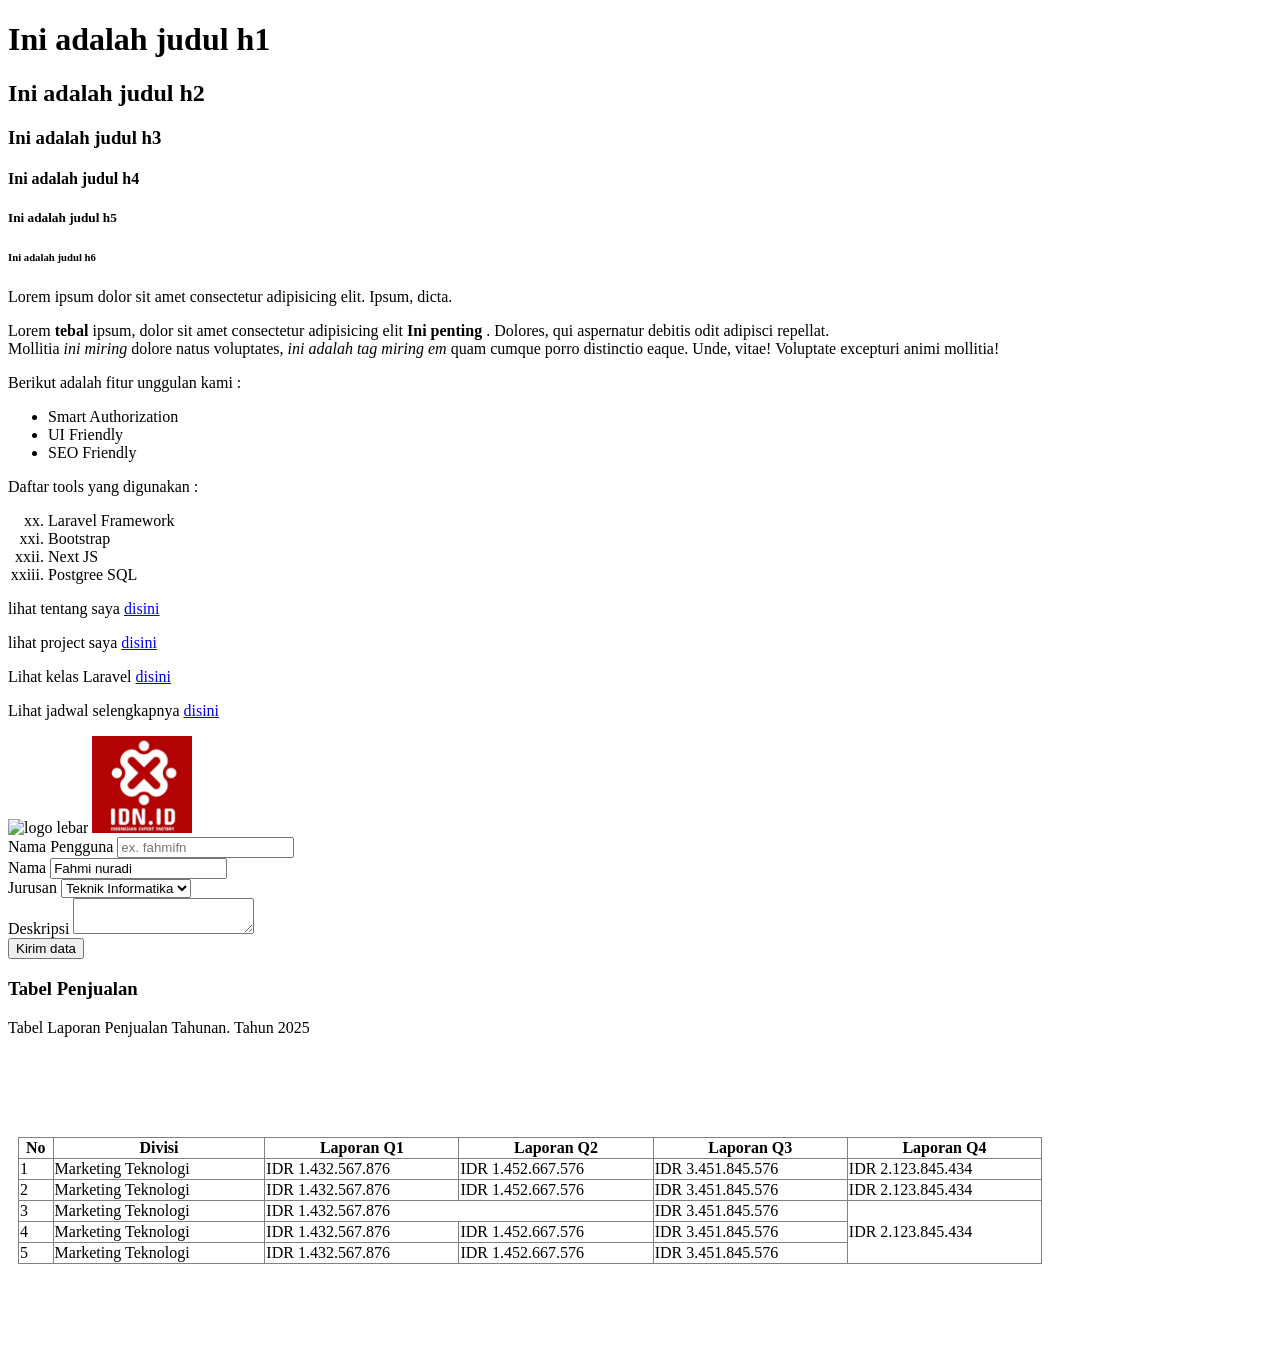
==== index.html @ ef26d8b1 "fix" ====
<!doctype html>
<html lang="en">
  <head>
    <meta charset="UTF-8" />
    <meta name="viewport" content="width=device-width, initial-scale=1.0" />
    <title>Document</title>
  </head>
  <body>
    <!-- judul -->
    <h1>Ini adalah judul h1</h1>
    <h2>Ini adalah judul h2</h2>
    <h3>Ini adalah judul h3</h3>
    <h4>Ini adalah judul h4</h4>
    <h5>Ini adalah judul h5</h5>
    <h6>Ini adalah judul h6</h6>

    <p></p>
    <h1></h1>
    <p class="nama-class"></p>
    <p class="nama-class"></p>
    <p class="class-pertama class-kedua"></p>

    <p>
      Lorem ipsum dolor sit amet consectetur adipisicing elit. Ipsum, dicta.
    </p>
    <p>
      Lorem <b>tebal</b> ipsum, dolor sit amet consectetur adipisicing elit
      <strong>Ini penting</strong> . Dolores, qui aspernatur debitis odit
      adipisci repellat. <br />
      Mollitia <i>ini miring</i> dolore natus voluptates,
      <em>ini adalah tag miring em</em> quam cumque porro distinctio eaque.
      Unde, vitae! Voluptate excepturi animi mollitia!
    </p>

    <p>Berikut adalah fitur unggulan kami :</p>
    <ul>
      <li>Smart Authorization</li>
      <li>UI Friendly</li>
      <li>SEO Friendly</li>
    </ul>

    <p>Daftar tools yang digunakan :</p>
    <ol type="i" start="20">
      <li>Laravel Framework</li>
      <li>Bootstrap</li>
      <li>Next JS</li>
      <li>Postgree SQL</li>
    </ol>

    <p>lihat tentang saya <a href="about.html">disini</a></p>
    <p>lihat project saya <a href="project/project.html">disini</a></p>
    <p>Lihat kelas Laravel <a href="../web-lanjutan/laravel.html">disini</a></p>
    <p>
      Lihat jadwal selengkapnya
      <a
        href="https://jadwal.idn.id/semua-training"
        title="website IDN"
        target="_blank"
        >disini</a
      >
    </p>

    <!-- task
    
    1. Redirect ke halaman tentang saya
    2. Redirect ke sosial media temen temen (Instagram, web, linked, tiktol).
    
    -->

    <!-- gambar -->
    <img
      src="https://www.idn.id/wp-content/uploads/2022/11/LOGO-ID-Networkers-IDN.ID_.png"
      width="100"
      alt="logo lebar"
    />
    <img src="assets/image/idn-logo.png" width="100" alt="logo tinggi" />

    <video autoplay muted loop width="100">
      <source
        src="https://res.cloudinary.com/demo/video/upload/dog.mp4"
        type=""
      />
      Browser tidak didukung.
    </video>

    <audio
      src="https://www.soundhelix.com/examples/mp3/SoundHelix-Song-1.mp3"
    ></audio>

    <form action="">
      <div class="">
        <label for="username">Nama Pengguna</label>
        <input
          type="text"
          name="username"
          id="username"
          class=""
          placeholder="ex. fahmifn"
          required
        />
      </div>
      <div class="">
        <label for="nama_lengkap">Nama</label>
        <input
          type="text"
          name="nama"
          id="nama_lengkap"
          class=""
          readonly
          value="Fahmi nuradi"
          required
        />
      </div>
      <div class="">
        <label for="nama_lengkap">Jurusan</label>
        <select name="" id="" required>
          <option value="" disabled>Pilih jurusan</option>
          <option value="Teknik Informatika">Teknik Informatika</option>
          <option value="Sistem Informasi">Sistem Informasi</option>
          <option value="Digital Marketing">Digital Marketing</option>
        </select>
      </div>

      <div class="">
        <label for="nama_lengkap">Deskripsi</label>
        <textarea name="desc" id=""></textarea>
      </div>

      <div class="">
        <button type="submit">Kirim data</button>
      </div>
    </form>


    <h3>Tabel Penjualan</h3>
    <p>Tabel Laporan Penjualan Tahunan. Tahun 2025</p>

    <table style="width: 80dvw; margin: 100px 10px; border-collapse: collapse;" border="1">
        <thead>
            <th>No</th>
            <th>Divisi</th>
            <th>Laporan Q1</th>
            <th>Laporan Q2</th>
            <th>Laporan Q3</th>
            <th>Laporan Q4</th>
        </thead>
        <tbody>
            <tr>
                <td>1</td>
                <td>Marketing Teknologi</td>
                <td>IDR 1.432.567.876</td>
                <td>IDR 1.452.667.576</td>
                <td>IDR 3.451.845.576</td>
                <td>IDR 2.123.845.434</td>
            </tr>
            <tr>
                <td>2</td>
                <td>Marketing Teknologi</td>
                <td>IDR 1.432.567.876</td>
                <td>IDR 1.452.667.576</td>
                <td>IDR 3.451.845.576</td>
                <td>IDR 2.123.845.434</td>
            </tr>
            <tr>
                <td>3</td>
                <td>Marketing Teknologi</td>
                <td colspan="2">IDR 1.432.567.876</td>
                <td>IDR 3.451.845.576</td>
                <td rowspan="3">IDR 2.123.845.434</td>
            </tr>
            <tr>
                <td>4</td>
                <td>Marketing Teknologi</td>
                <td>IDR 1.432.567.876</td>
                <td>IDR 1.452.667.576</td>
                <td>IDR 3.451.845.576</td>
            </tr>
            <tr>
                <td>5</td>
                <td>Marketing Teknologi</td>
                <td>IDR 1.432.567.876</td>
                <td>IDR 1.452.667.576</td>
                <td>IDR 3.451.845.576</td>
            </tr>
        </tbody>
    </table>

  </body>
</html>
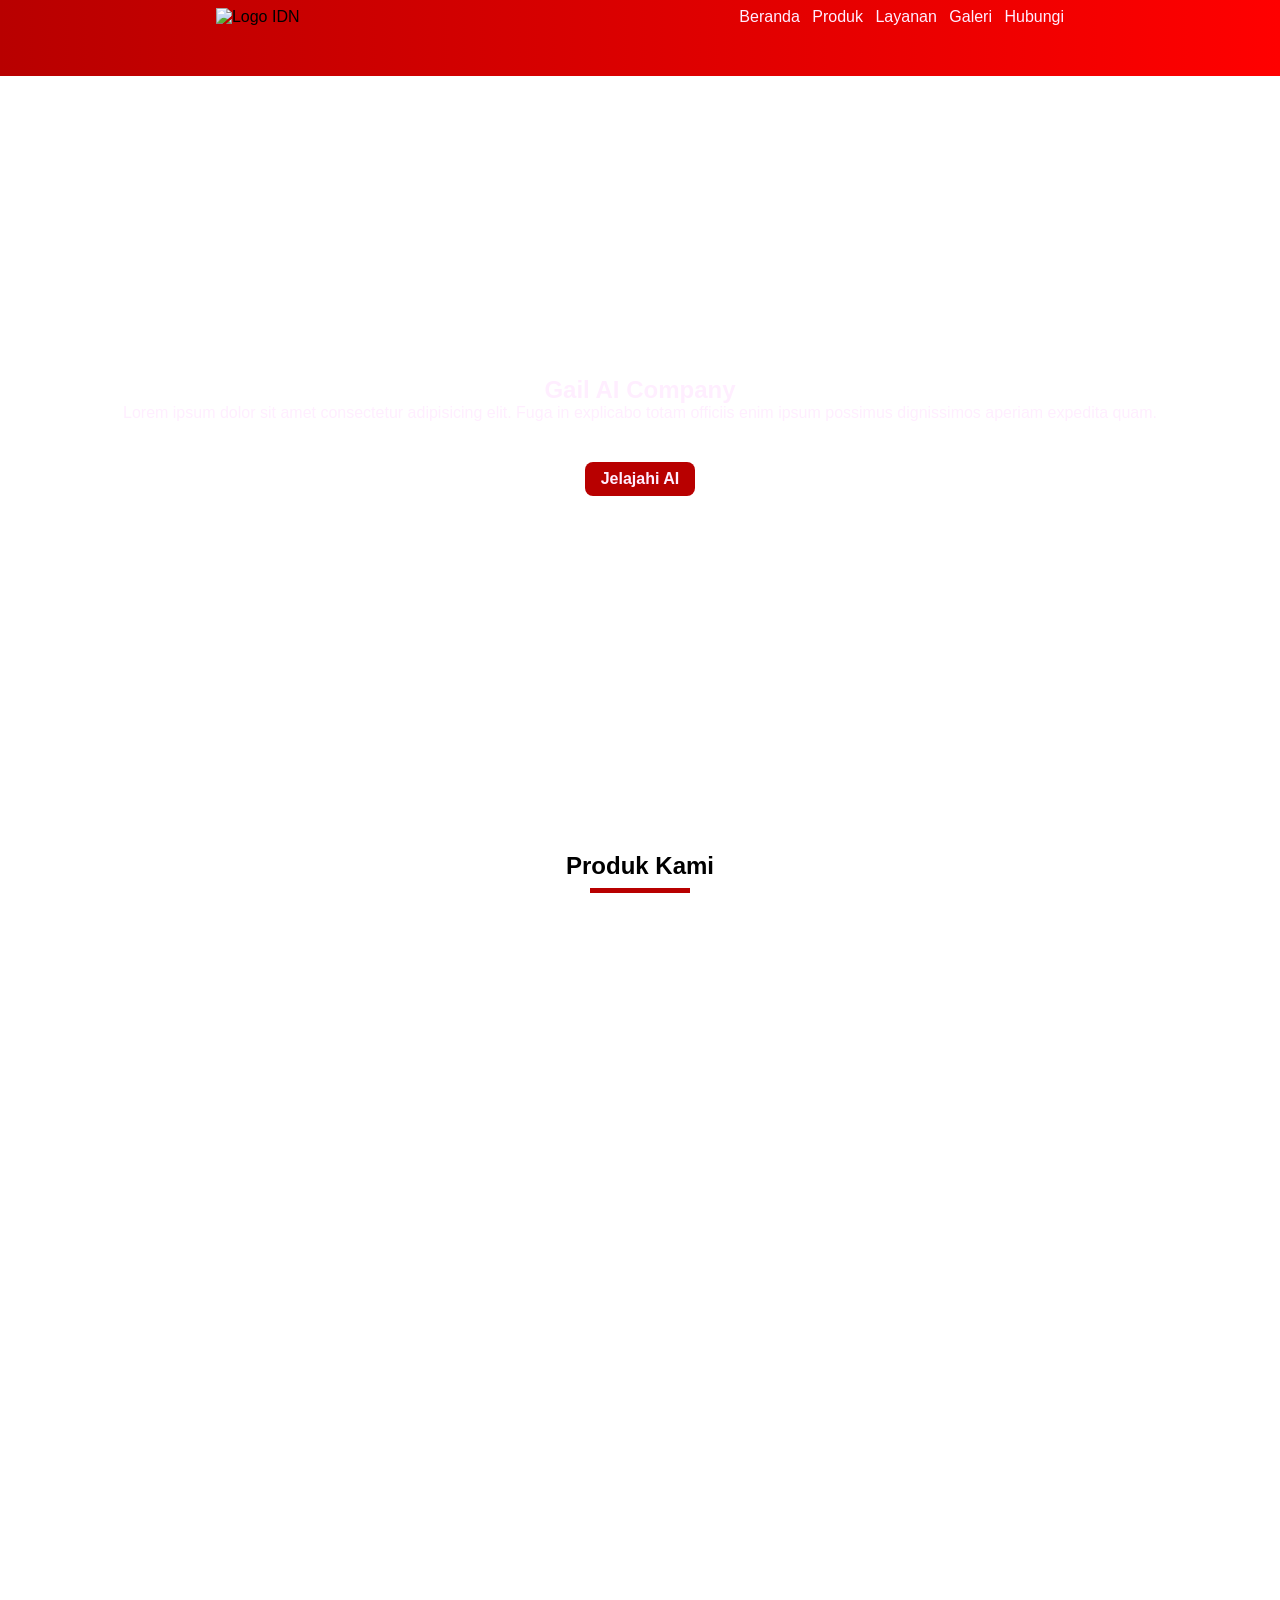
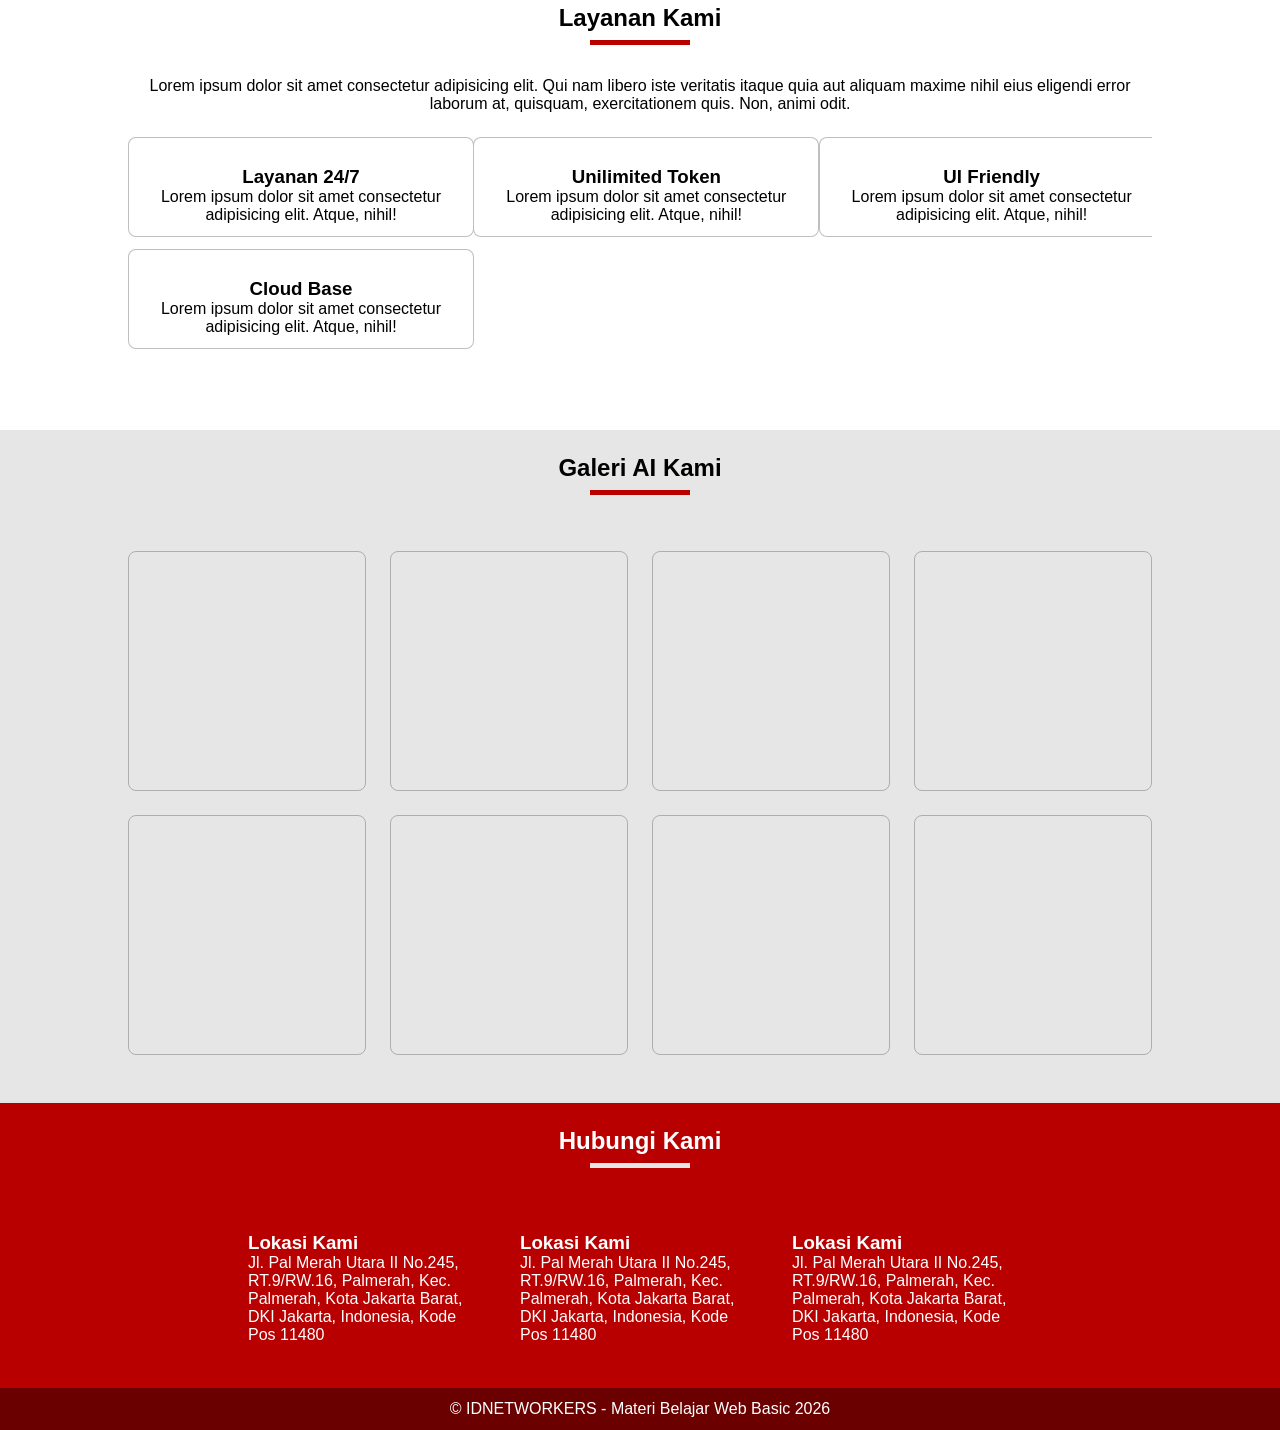
==== commit 358e5393: "v2 : perubahan index" ====
--- a/index.html
+++ b/index.html
@@ -3,187 +3,490 @@
   <head>
     <meta charset="UTF-8" />
     <meta name="viewport" content="width=device-width, initial-scale=1.0" />
-    <title>Document</title>
+    <title>Simple Company</title>
+
+    <!-- fonts -->
+    <link rel="preconnect" href="https://fonts.googleapis.com" />
+    <link rel="preconnect" href="https://fonts.gstatic.com" crossorigin />
+    <link
+      href="https://fonts.googleapis.com/css2?family=Poppins:ital,wght@0,100;0,200;0,300;0,400;0,500;0,600;0,700;0,800;0,900;1,100;1,200;1,300;1,400;1,500;1,600;1,700;1,800;1,900&display=swap"
+      rel="stylesheet"
+    />
+
+    <script src="https://unpkg.com/feather-icons"></script>
+    <link href="https://unpkg.com/aos@2.3.1/dist/aos.css" rel="stylesheet" />
+    <script src="https://unpkg.com/aos@2.3.1/dist/aos.js"></script>
+
+    <style>
+      :root {
+        --color-red: #b80000;
+        --color-blue: #0088cc;
+        --color-yellow: #ffff00;
+        --color-orange: #ff6611;
+        --color-red-gradient: #ff6666;
+        --bg-hero-red-gradient: #b8000070;
+        --bg-hero-orange-gradient: #ff661170;
+        --font-color: #343434;
+      }
+
+      * {
+        padding: 0;
+        margin: 0;
+        font-family: "Poppins", sans-serif;
+        overflow-x: hidden;
+      }
+
+      body {
+        box-sizing: border-box;
+      }
+
+      #header {
+        background: linear-gradient(to right, var(--color-red), #ff0000);
+        width: 100dvw;
+        height: 60px;
+        padding: 8px 0;
+      }
+
+      .d-flex {
+        display: flex;
+      }
+
+      .space-around {
+        justify-content: space-around;
+      }
+
+      .align-items-center {
+        align-items: center;
+      }
+
+      .wide-logo {
+        width: 140px;
+      }
+
+      .nav-item {
+        display: inline-block;
+      }
+
+      .nav-item a {
+        color: #ffeeff;
+        text-decoration: none;
+        margin-left: 8px;
+        transition: 2s ease-in-out;
+      }
+      .nav-item a:hover {
+        border-bottom: #ffeeff solid 5px;
+      }
+
+      #hero {
+        width: 100dvw;
+        height: 80dvh;
+        background:
+          linear-gradient(to bottom, #11111190),
+          url("https://picsum.photos/1440/800");
+        background-repeat: no-repeat;
+        background-size: cover;
+      }
+
+      .d-flex {
+        display: flex;
+      }
+
+      .align-center {
+        align-items: center;
+      }
+
+      .justify-center {
+        justify-content: center;
+      }
+
+      .gap-1 {
+        gap: 16px;
+      }
+
+      .d-column {
+        flex-direction: column;
+      }
+
+      .area-title {
+        text-align: center;
+        color: #ffeeff;
+      }
+
+      .btn-explore {
+        background-color: var(--color-red);
+        padding: 8px 16px;
+        border-radius: 8px;
+        color: #ffeeff;
+        font-weight: 600;
+        text-decoration: none;
+        margin-top: 24px;
+      }
+
+      #produk {
+        width: 100dvw;
+        min-height: 80dvh;
+        padding: 32px 0;
+      }
+
+      .produk,
+      .layanan,
+      .gallery,
+      .contact {
+        margin: 24px auto;
+        text-align: center;
+      }
+
+      .divider {
+        width: 100px;
+        height: 5px;
+        background-color: var(--color-red);
+        margin: 8px auto;
+      }
+
+      .card-flex {
+        width: 80%;
+        margin: auto;
+        gap: 24px;
+        flex-wrap: wrap;
+      }
+
+      .card {
+        width: 320px;
+        background-color: #ffffff;
+        border: #34343450 0.4px solid;
+        border-radius: 8px;
+        padding: 12px;
+      }
+
+      .card h3 {
+        margin-top: 16px;
+      }
+
+      #layanan {
+        width: 100dvw;
+        min-height: 50dvh;
+      }
+
+      .content-about {
+        width: 80%;
+        margin: auto;
+        text-align: center;
+      }
+
+      .d-grid {
+        display: grid;
+      }
+
+      .grid-col-4 {
+        grid-template-columns: repeat(auto-fit, minmax(300px, 1fr));
+        margin: 24px 0;
+        gap: 12px;
+      }
+
+      #gallery {
+        width: 100dvw;
+        background-color: #e6e6e6;
+      }
+
+      .grid-gallery {
+        width: 80%;
+        grid-template-columns: repeat(4, 1fr);
+        grid-template-rows: repeat(2, 240px);
+        gap: 24px;
+        margin: 48px auto;
+      }
+
+      .card-image {
+        border: #34343450 0.4px solid;
+        border-radius: 8px;
+        background:
+          linear-gradient(to bottom, #11111190),
+          url("https://picsum.photos/320/240");
+        background-repeat: no-repeat;
+        background-size: cover;
+        text-align: center;
+        color: #e6e6e6;
+        display: flex;
+        flex-direction: column;
+        justify-content: center;
+      }
+
+      #contact {
+        width: 100dvw;
+        min-height: 20dvh;
+        background-color: var(--color-red);
+        color: #ffffff;
+      }
+
+      .bg-white {
+        background-color: #e6e6e6;
+      }
+
+      .sosial-media {
+        width: 80%;
+        gap: 32px;
+        margin: 12px auto;
+        display: flex;
+        justify-content: center;
+        padding: 32px 0;
+      }
+
+      .sosial-media div {
+        width: 240px;
+      }
+
+      .footer {
+        width: 100dvw;
+        display: flex;
+        justify-content: center;
+        padding: 12px 0;
+        background-color: #6b0000;
+        color: #ffffff;
+      }
+    </style>
   </head>
   <body>
-    <!-- judul -->
-    <h1>Ini adalah judul h1</h1>
-    <h2>Ini adalah judul h2</h2>
-    <h3>Ini adalah judul h3</h3>
-    <h4>Ini adalah judul h4</h4>
-    <h5>Ini adalah judul h5</h5>
-    <h6>Ini adalah judul h6</h6>
-
-    <p></p>
-    <h1></h1>
-    <p class="nama-class"></p>
-    <p class="nama-class"></p>
-    <p class="class-pertama class-kedua"></p>
-
-    <p>
-      Lorem ipsum dolor sit amet consectetur adipisicing elit. Ipsum, dicta.
-    </p>
-    <p>
-      Lorem <b>tebal</b> ipsum, dolor sit amet consectetur adipisicing elit
-      <strong>Ini penting</strong> . Dolores, qui aspernatur debitis odit
-      adipisci repellat. <br />
-      Mollitia <i>ini miring</i> dolore natus voluptates,
-      <em>ini adalah tag miring em</em> quam cumque porro distinctio eaque.
-      Unde, vitae! Voluptate excepturi animi mollitia!
-    </p>
-
-    <p>Berikut adalah fitur unggulan kami :</p>
-    <ul>
-      <li>Smart Authorization</li>
-      <li>UI Friendly</li>
-      <li>SEO Friendly</li>
-    </ul>
-
-    <p>Daftar tools yang digunakan :</p>
-    <ol type="i" start="20">
-      <li>Laravel Framework</li>
-      <li>Bootstrap</li>
-      <li>Next JS</li>
-      <li>Postgree SQL</li>
-    </ol>
-
-    <p>lihat tentang saya <a href="about.html">disini</a></p>
-    <p>lihat project saya <a href="project/project.html">disini</a></p>
-    <p>Lihat kelas Laravel <a href="../web-lanjutan/laravel.html">disini</a></p>
-    <p>
-      Lihat jadwal selengkapnya
-      <a
-        href="https://jadwal.idn.id/semua-training"
-        title="website IDN"
-        target="_blank"
-        >disini</a
+    <!-- area navbar -->
+    <header id="header">
+      <div class="d-flex space-around align-items-center">
+        <div class="logo">
+          <img
+            src="https://www.idn.id/wp-content/uploads/2023/01/LOGO-ID-Networkers-IDN.ID-Putih-1024x320.png"
+            class="wide-logo"
+            alt="Logo IDN"
+          />
+        </div>
+        <nav class="navbar">
+          <ul>
+            <li class="nav-item"><a href="">Beranda</a></li>
+            <li class="nav-item"><a href="">Produk</a></li>
+            <li class="nav-item"><a href="">Layanan</a></li>
+            <li class="nav-item"><a href="">Galeri</a></li>
+            <li class="nav-item"><a href="">Hubungi</a></li>
+          </ul>
+        </nav>
+      </div>
+    </header>
+
+    <main>
+      <section
+        id="hero"
+        class="d-flex justify-center align-center d-column gap-1"
       >
-    </p>
-
-    <!-- task
-    
-    1. Redirect ke halaman tentang saya
-    2. Redirect ke sosial media temen temen (Instagram, web, linked, tiktol).
-    
-    -->
-
-    <!-- gambar -->
-    <img
-      src="https://www.idn.id/wp-content/uploads/2022/11/LOGO-ID-Networkers-IDN.ID_.png"
-      width="100"
-      alt="logo lebar"
-    />
-    <img src="assets/image/idn-logo.png" width="100" alt="logo tinggi" />
-
-    <video autoplay muted loop width="100">
-      <source
-        src="https://res.cloudinary.com/demo/video/upload/dog.mp4"
-        type=""
-      />
-      Browser tidak didukung.
-    </video>
-
-    <audio
-      src="https://www.soundhelix.com/examples/mp3/SoundHelix-Song-1.mp3"
-    ></audio>
-
-    <form action="">
-      <div class="">
-        <label for="username">Nama Pengguna</label>
-        <input
-          type="text"
-          name="username"
-          id="username"
-          class=""
-          placeholder="ex. fahmifn"
-          required
-        />
-      </div>
-      <div class="">
-        <label for="nama_lengkap">Nama</label>
-        <input
-          type="text"
-          name="nama"
-          id="nama_lengkap"
-          class=""
-          readonly
-          value="Fahmi nuradi"
-          required
-        />
-      </div>
-      <div class="">
-        <label for="nama_lengkap">Jurusan</label>
-        <select name="" id="" required>
-          <option value="" disabled>Pilih jurusan</option>
-          <option value="Teknik Informatika">Teknik Informatika</option>
-          <option value="Sistem Informasi">Sistem Informasi</option>
-          <option value="Digital Marketing">Digital Marketing</option>
-        </select>
-      </div>
-
-      <div class="">
-        <label for="nama_lengkap">Deskripsi</label>
-        <textarea name="desc" id=""></textarea>
-      </div>
-
-      <div class="">
-        <button type="submit">Kirim data</button>
-      </div>
-    </form>
-
-
-    <h3>Tabel Penjualan</h3>
-    <p>Tabel Laporan Penjualan Tahunan. Tahun 2025</p>
-
-    <table style="width: 80dvw; margin: 100px 10px; border-collapse: collapse;" border="1">
-        <thead>
-            <th>No</th>
-            <th>Divisi</th>
-            <th>Laporan Q1</th>
-            <th>Laporan Q2</th>
-            <th>Laporan Q3</th>
-            <th>Laporan Q4</th>
-        </thead>
-        <tbody>
-            <tr>
-                <td>1</td>
-                <td>Marketing Teknologi</td>
-                <td>IDR 1.432.567.876</td>
-                <td>IDR 1.452.667.576</td>
-                <td>IDR 3.451.845.576</td>
-                <td>IDR 2.123.845.434</td>
-            </tr>
-            <tr>
-                <td>2</td>
-                <td>Marketing Teknologi</td>
-                <td>IDR 1.432.567.876</td>
-                <td>IDR 1.452.667.576</td>
-                <td>IDR 3.451.845.576</td>
-                <td>IDR 2.123.845.434</td>
-            </tr>
-            <tr>
-                <td>3</td>
-                <td>Marketing Teknologi</td>
-                <td colspan="2">IDR 1.432.567.876</td>
-                <td>IDR 3.451.845.576</td>
-                <td rowspan="3">IDR 2.123.845.434</td>
-            </tr>
-            <tr>
-                <td>4</td>
-                <td>Marketing Teknologi</td>
-                <td>IDR 1.432.567.876</td>
-                <td>IDR 1.452.667.576</td>
-                <td>IDR 3.451.845.576</td>
-            </tr>
-            <tr>
-                <td>5</td>
-                <td>Marketing Teknologi</td>
-                <td>IDR 1.432.567.876</td>
-                <td>IDR 1.452.667.576</td>
-                <td>IDR 3.451.845.576</td>
-            </tr>
-        </tbody>
-    </table>
-
+        <div class="area-title">
+          <h1 data-aos="fade-up" data-aos-duration="3000">Gail AI Company</h1>
+          <p data-aos="fade-down">
+            Lorem ipsum dolor sit amet consectetur adipisicing elit. Fuga in
+            explicabo totam officiis enim ipsum possimus dignissimos aperiam
+            expedita quam.
+          </p>
+        </div>
+        <a href="" class="btn-explore">Jelajahi AI</a>
+      </section>
+
+      <section id="produk">
+        <header class="produk">
+          <h2>Produk Kami</h2>
+          <div class="divider"></div>
+        </header>
+        <div class="d-flex card-flex justify-center" id="dataProduk">
+          <!-- data diload dari js -->
+        </div>
+      </section>
+      <section id="layanan">
+        <header class="layanan">
+          <h2>Layanan Kami</h2>
+          <div class="divider"></div>
+        </header>
+        <div class="content-about">
+          <p>
+            Lorem ipsum dolor sit amet consectetur adipisicing elit. Qui nam
+            libero iste veritatis itaque quia aut aliquam maxime nihil eius
+            eligendi error laborum at, quisquam, exercitationem quis. Non, animi
+            odit.
+          </p>
+          <div class="d-grid grid-col-4">
+            <div class="card">
+              <i data-feather="clock"></i>
+              <h3>Layanan 24/7</h3>
+              <p>
+                Lorem ipsum dolor sit amet consectetur adipisicing elit. Atque,
+                nihil!
+              </p>
+            </div>
+            <div class="card">
+              <i data-feather="unlock"></i>
+              <h3>Unilimited Token</h3>
+              <p>
+                Lorem ipsum dolor sit amet consectetur adipisicing elit. Atque,
+                nihil!
+              </p>
+            </div>
+            <div class="card">
+              <i data-feather="monitor"></i>
+              <h3>UI Friendly</h3>
+              <p>
+                Lorem ipsum dolor sit amet consectetur adipisicing elit. Atque,
+                nihil!
+              </p>
+            </div>
+            <div class="card">
+              <i data-feather="cloud"></i>
+              <h3>Cloud Base</h3>
+              <p>
+                Lorem ipsum dolor sit amet consectetur adipisicing elit. Atque,
+                nihil!
+              </p>
+            </div>
+          </div>
+        </div>
+      </section>
+
+      <section id="gallery">
+        <header class="gallery">
+          <h2>Galeri AI Kami</h2>
+          <div class="divider"></div>
+        </header>
+
+        <div class="d-grid grid-gallery">
+          <div class="card-image">
+            <h3>Ai Agentic For Daily</h3>
+            <p>
+              Lorem ipsum, dolor sit amet consectetur adipisicing elit. Eius,
+              distinctio?
+            </p>
+          </div>
+          <div class="card-image">
+            <h3>Ai Agentic For Daily</h3>
+            <p>
+              Lorem ipsum, dolor sit amet consectetur adipisicing elit. Eius,
+              distinctio?
+            </p>
+          </div>
+          <div class="card-image">
+            <h3>Ai Agentic For Daily</h3>
+            <p>
+              Lorem ipsum, dolor sit amet consectetur adipisicing elit. Eius,
+              distinctio?
+            </p>
+          </div>
+          <div class="card-image">
+            <h3>Ai Agentic For Daily</h3>
+            <p>
+              Lorem ipsum, dolor sit amet consectetur adipisicing elit. Eius,
+              distinctio?
+            </p>
+          </div>
+          <div class="card-image">
+            <h3>Ai Agentic For Daily</h3>
+            <p>
+              Lorem ipsum, dolor sit amet consectetur adipisicing elit. Eius,
+              distinctio?
+            </p>
+          </div>
+          <div class="card-image">
+            <h3>Ai Agentic For Daily</h3>
+            <p>
+              Lorem ipsum, dolor sit amet consectetur adipisicing elit. Eius,
+              distinctio?
+            </p>
+          </div>
+          <div class="card-image">
+            <h3>Ai Agentic For Daily</h3>
+            <p>
+              Lorem ipsum, dolor sit amet consectetur adipisicing elit. Eius,
+              distinctio?
+            </p>
+          </div>
+          <div class="card-image">
+            <h3>Ai Agentic For Daily</h3>
+            <p>
+              Lorem ipsum, dolor sit amet consectetur adipisicing elit. Eius,
+              distinctio?
+            </p>
+          </div>
+        </div>
+      </section>
+
+      <section id="contact">
+        <header class="contact">
+          <h2>Hubungi Kami</h2>
+          <div class="divider bg-white"></div>
+        </header>
+
+        <div class="sosial-media d-flex">
+          <div class="">
+            <h3>Lokasi Kami</h3>
+            <p>
+              Jl. Pal Merah Utara II No.245, RT.9/RW.16, Palmerah, Kec.
+              Palmerah, Kota Jakarta Barat, DKI Jakarta, Indonesia, Kode Pos
+              11480
+            </p>
+          </div>
+          <div class="">
+            <h3>Lokasi Kami</h3>
+            <p>
+              Jl. Pal Merah Utara II No.245, RT.9/RW.16, Palmerah, Kec.
+              Palmerah, Kota Jakarta Barat, DKI Jakarta, Indonesia, Kode Pos
+              11480
+            </p>
+          </div>
+          <div class="">
+            <h3>Lokasi Kami</h3>
+            <p>
+              Jl. Pal Merah Utara II No.245, RT.9/RW.16, Palmerah, Kec.
+              Palmerah, Kota Jakarta Barat, DKI Jakarta, Indonesia, Kode Pos
+              11480
+            </p>
+          </div>
+        </div>
+      </section>
+
+      <section id="footer">
+        <div class="footer">
+          <p>&copy; IDNETWORKERS - Materi Belajar Web Basic 2026</p>
+        </div>
+      </section>
+    </main>
+
+    <script>
+      feather.replace();
+    </script>
+
+    <script>
+      AOS.init();
+    </script>
+
+    <script>
+      const products = document.getElementById("dataProduk");
+
+      async function loadData() {
+        try {
+          const api =
+            "https://6ac75f1e75a4ce3fe721ab20.mockapi.io/api/v1/products";
+          const res = await fetch(api);
+          const data = await res.json();
+
+          products.innerHTML = "<p>Sedang memuat data ...</p>";
+          products.innerHTML = "";
+
+          data.forEach((listProduct) => {
+            products.innerHTML += `
+            <div class="card">
+            <img src="https://picsum.photos/320/240" alt="product-image" />
+            <h3>${listProduct.product_name}</h3>
+            <p>
+            ${listProduct.product_desc}
+            </p>
+          </div>
+            `;
+          });
+        } catch (error) {
+          console.log("Ada Error", error);
+        }
+      }
+
+      loadData();
+    </script>
   </body>
 </html>
